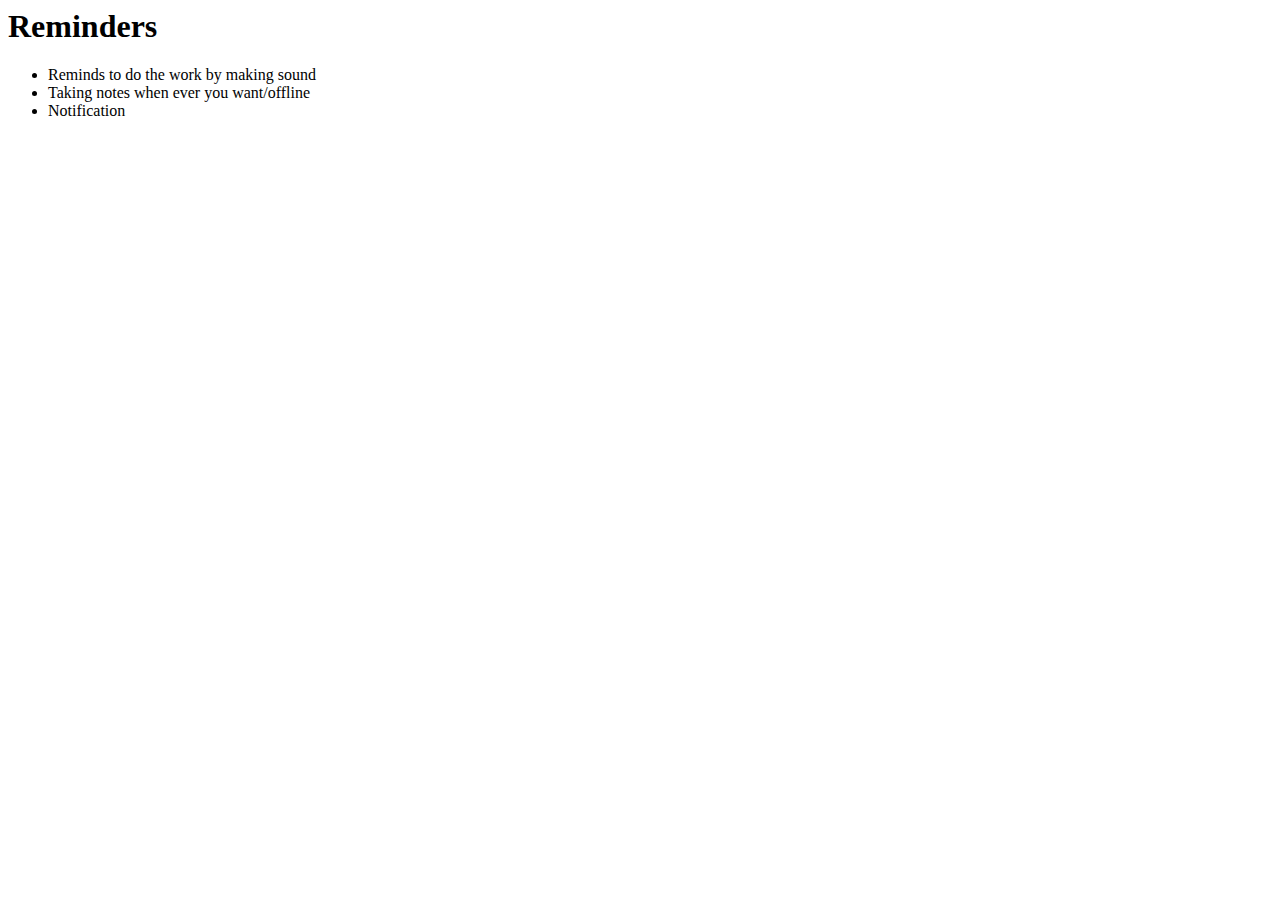
==== index.html @ e8bf7c82 "To-do-list" ====
<html>
    
    
    
    
    
    
    
    
<head><link rel="stylesheet" type="tex/css" src="style.css"/>

<script type="text/javascript" src="script.js"></script>
    
</head>



<body>

<h1>Reminders</h1>

<ul> <li>Reminds to do the work by making sound</li>  
     <li>Taking notes when ever you want/offline</li>
     <li>Notification</li>



</ul>    
    
    
    
    
    
</body>
    
    
    
    
    
    
    
    
    
    
    
</html>
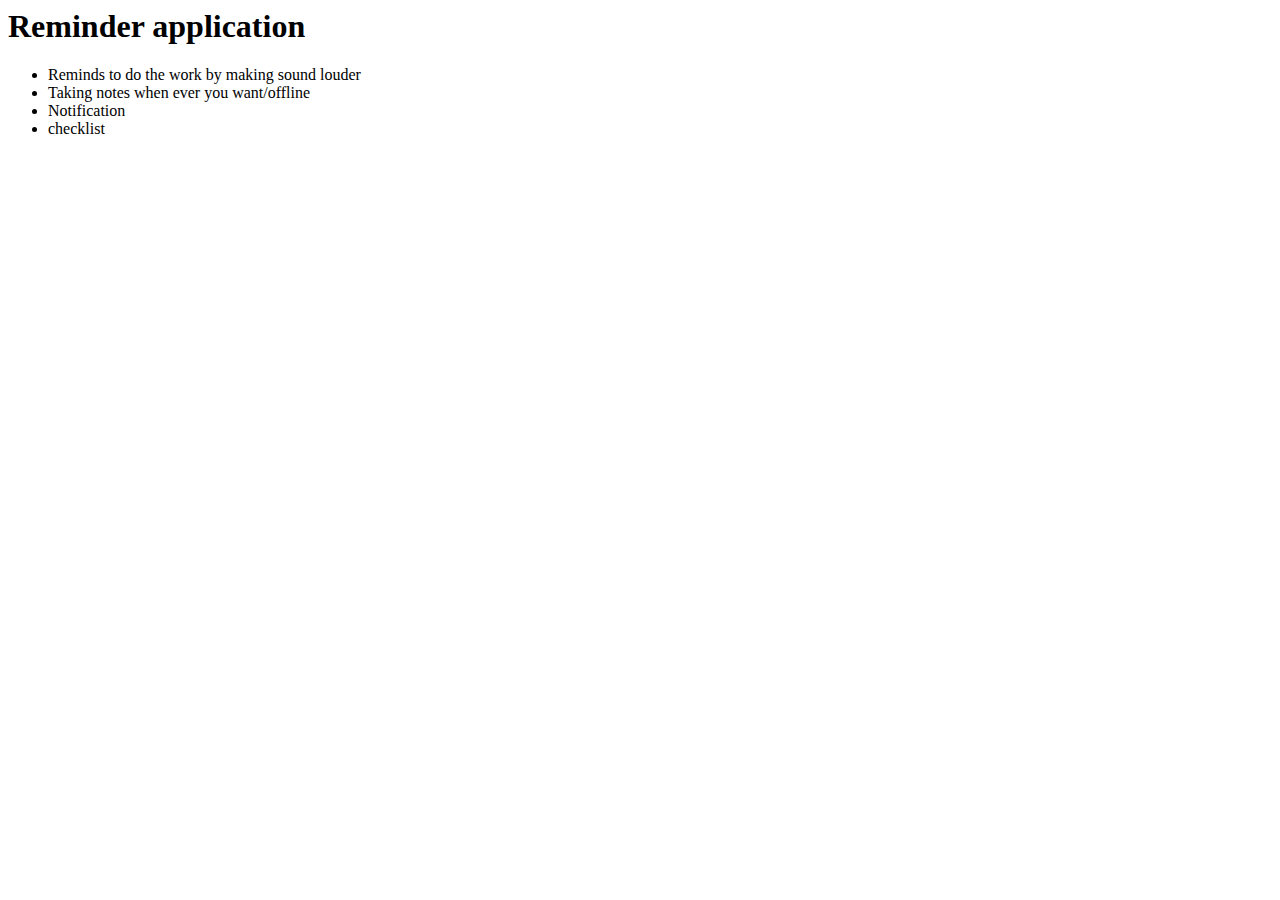
==== commit 2dcba967: "change title" ====
--- a/index.html
+++ b/index.html
@@ -1,6 +1,6 @@
 <html>
     
-    
+  <title>To do list application</title>  
     
     
     
@@ -17,12 +17,17 @@
 
 <body>
 
-<h1>Reminders</h1>
+<h1>Reminder application</h1> 
+        
+         
 
-<ul> <li>Reminds to do the work by making sound</li>  
+
+
+<ul> <li>Reminds to do the work by making sound louder</li>  
      <li>Taking notes when ever you want/offline</li>
      <li>Notification</li>
-
+     <li>checklist</li>
+     
 
 
 </ul>    
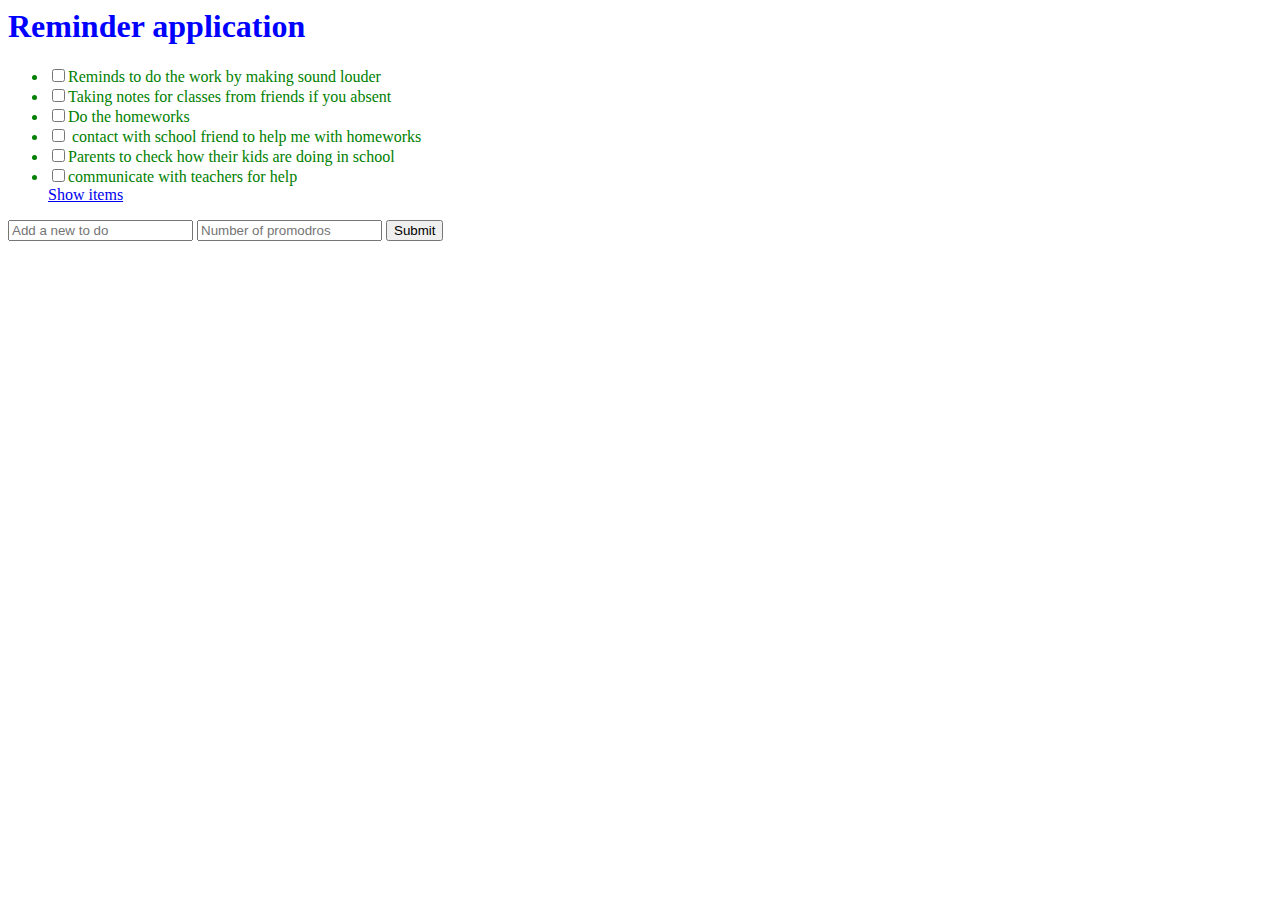
==== commit 62267580: "Show items" ====
--- a/index.html
+++ b/index.html
@@ -1,7 +1,7 @@
 <html>
     
   <title>To do list application</title>  
-    
+ <link rel="stylesheet" href="index.css" type="text/css" />   
     
     
     
@@ -23,15 +23,19 @@
 
 
 
-<ul> <li>Reminds to do the work by making sound louder</li>  
-     <li>Taking notes when ever you want/offline</li>
-     <li>Notification</li>
-     <li>checklist</li>
+<ul> <li><input type="checkbox" name=""/>Reminds to do the work by making sound louder</li>  
+     <li><input type="checkbox" name=""/>Taking notes for classes from friends if you absent</li>
+     <li><input type="checkbox" name=""/>Do the homeworks</li>
      
+     <li> <input type="checkbox" name=""/> contact with school friend to help me with homeworks </li>
+     <li> <input type="checkbox" name=""/>Parents to check how their kids are doing in school</li>
+     <li><input type="checkbox" name=""/>communicate with teachers for help</li>
+     <a href="show.html">Show items</a>
+</ul>    
+<input type="text" placeholder="Add a new to do"/>    
+<input type="number" placeholder= "Number of promodros"/>
+<input type="submit"/>
 
-
-</ul>    
-    
     
     
     
--- a/index.css
+++ b/index.css
@@ -0,0 +1,7 @@
+h1 {
+    color:Blue;
+}
+
+body {
+    color: green
+}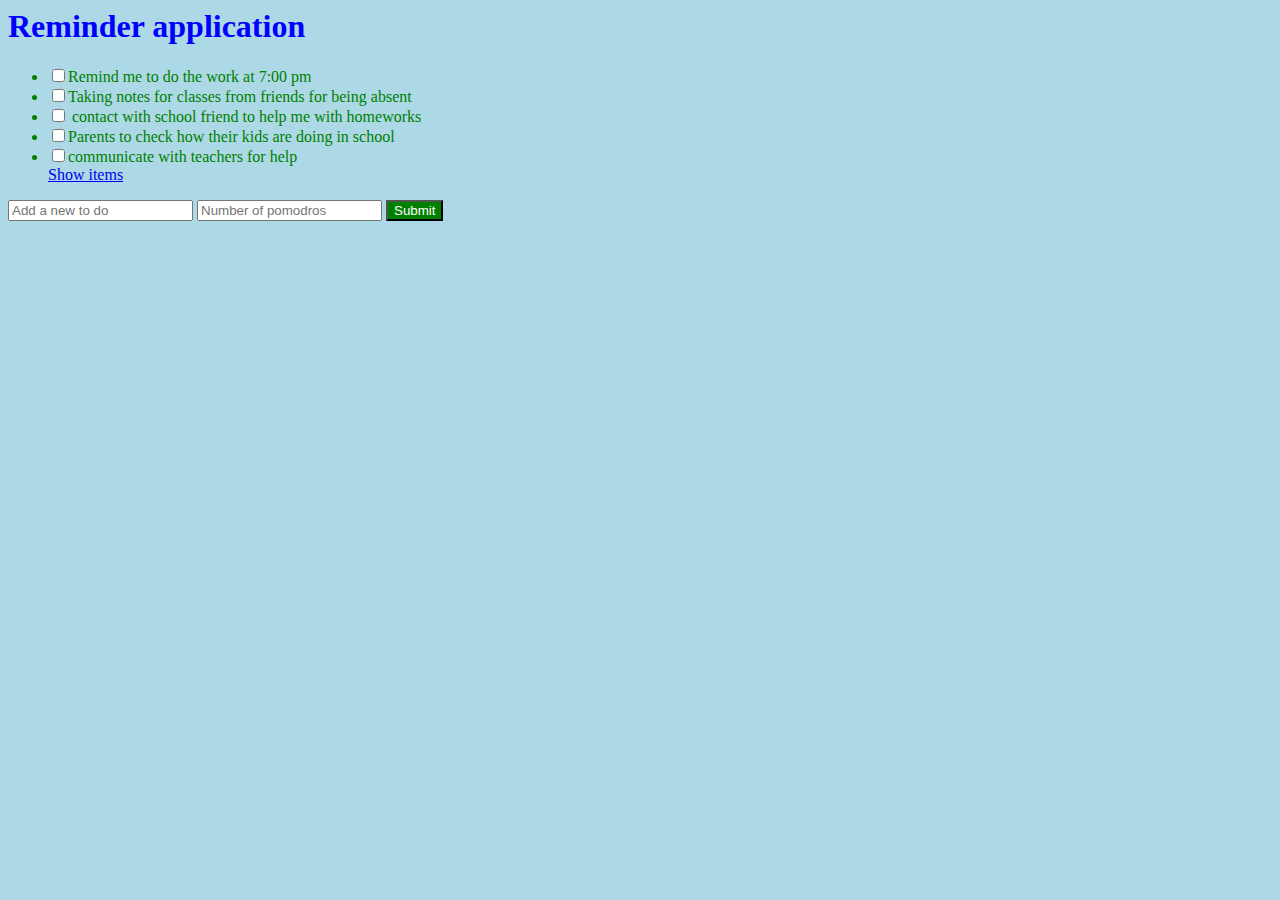
==== commit 3c2762ed: "my message" ====
--- a/index.html
+++ b/index.html
@@ -23,17 +23,15 @@
 
 
 
-<ul> <li><input type="checkbox" name=""/>Reminds to do the work by making sound louder</li>  
-     <li><input type="checkbox" name=""/>Taking notes for classes from friends if you absent</li>
-     <li><input type="checkbox" name=""/>Do the homeworks</li>
-     
-     <li> <input type="checkbox" name=""/> contact with school friend to help me with homeworks </li>
+<ul> <li><input type="checkbox" name=""/>Remind me to do the work at 7:00 pm</li>  
+     <li><input type="checkbox" name=""/>Taking notes for classes from friends for being absent</li>
+     <li><input type="checkbox" name=""/> contact with school friend to help me with homeworks </li>
      <li> <input type="checkbox" name=""/>Parents to check how their kids are doing in school</li>
      <li><input type="checkbox" name=""/>communicate with teachers for help</li>
      <a href="show.html">Show items</a>
 </ul>    
 <input type="text" placeholder="Add a new to do"/>    
-<input type="number" placeholder= "Number of promodros"/>
+<input type="number" placeholder= "Number of pomodros"/>
 <input type="submit"/>
 
     
--- a/index.css
+++ b/index.css
@@ -1,7 +1,32 @@
 h1 {
-    color:Blue;
+    color: Blue;
 }
 
 body {
-    color: green
+    color: green;
+}
+body {
+    background-color: lightblue;
+    
+}
+
+input[type="submit"] {
+    background-color: Green;
+    color: White;
+}
+
+span{
+    color: red;
+    font-size: 14px;
+    font-weight: bold;
+    background-color: silver
+    padding:10px 10px 10px 10px
+}
+
+#add-new-todo-button{
+    font-size: 20px;
+    color: #FFF;
+    outline:none;
+    border-style:none;
+    padding: 10px;
 }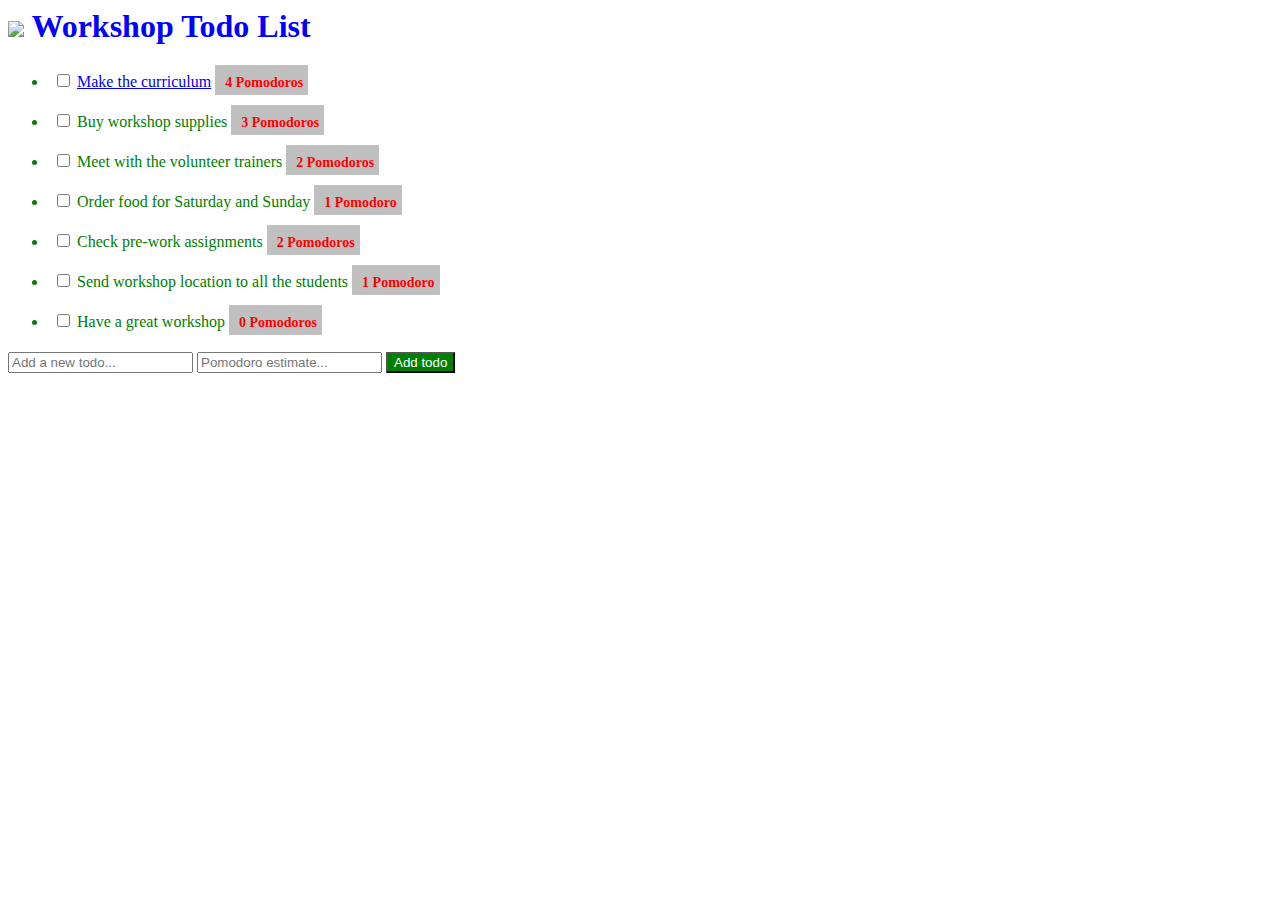
==== commit dad545a1: "my message" ====
--- a/index.html
+++ b/index.html
@@ -1,80 +1,60 @@
 <html>
-    
-  <title>To do list application</title>  
- <link rel="stylesheet" href="index.css" type="text/css" />   
-    
-    
-    
-    
-    
-<head><link rel="stylesheet" type="tex/css" src="style.css"/>
+  <head>
+    <title>Todo Index | Todo List Application</title>
+    <link rel="stylesheet" href="style.css" type="text/css" />
+    <link rel="stylesheet" href="index.css" type="text/css" />
+    <script src="https://ajax.googleapis.com/ajax/libs/jquery/3.2.1/jquery.min.js"></script>
+    <script type="text/javascript" src="index.js"></script>
+  </head>
 
-<script type="text/javascript" src="script.js"></script>
-    
-</head>
+  <body>
+    <h1>
+      <img class="company-logo" src="https://public.3.basecamp.com/p/iahgNshn1oKq98sWGf1q89Vo/uploads/511042491/download/CodeNow%20Logo.png"></img>
+      Workshop Todo List
+    </h1>
 
+    <ul class="card">
+      <li>
+        <input type="checkbox" name=""/>
+        <a href="show.html">Make the curriculum</a>
+        <span class="pomodoro-estimate">4 Pomodoros</span>
+      </li>
+      <li>
+        <input type="checkbox" name=""/>
+        Buy workshop supplies
+        <span class="pomodoro-estimate">3 Pomodoros</span>
+      </li>
+      <li>
+        <input type="checkbox" name=""/>
+        Meet with the volunteer trainers
+        <span class="pomodoro-estimate">2 Pomodoros</span>
+      </li>
+      <li>
+        <input type="checkbox" name=""/>
+        Order food for Saturday and Sunday
+        <span class="pomodoro-estimate">1 Pomodoro</span>
+      </li>
+      <li>
+        <input type="checkbox" name=""/>
+        Check pre-work assignments
+        <span class="pomodoro-estimate">2 Pomodoros</span>
+      </li>
+      <li>
+        <input type="checkbox" name=""/>
+        Send workshop location to all the students
+        <span class="pomodoro-estimate">1 Pomodoro</span>
+      </li>
+      <li>
+        <input type="checkbox" name=""/>
+        Have a great workshop
+        <span class="pomodoro-estimate">0 Pomodoros</span>
+      </li>
+    </ul>
 
-
-<body>
-
-<h1>Reminder application</h1> 
-        
-         
-
-
-
-<ul> <li><input type="checkbox" name=""/>Remind me to do the work at 7:00 pm</li>  
-     <li><input type="checkbox" name=""/>Taking notes for classes from friends for being absent</li>
-     <li><input type="checkbox" name=""/> contact with school friend to help me with homeworks </li>
-     <li> <input type="checkbox" name=""/>Parents to check how their kids are doing in school</li>
-     <li><input type="checkbox" name=""/>communicate with teachers for help</li>
-     <a href="show.html">Show items</a>
-</ul>    
-<input type="text" placeholder="Add a new to do"/>    
-<input type="number" placeholder= "Number of pomodros"/>
-<input type="submit"/>
-
-    
-    
-    
-    
-</body>
-    
-    
-    
-    
-    
-    
-    
-    
-    
-    
-    
-</html>
-
-
-
-
-
-
-
-
-
-
-
-
-
-
-
-
-
-
-
-
-
-
-
-
-
-
-
+    <div id="new-todo-block">
+      <input class="text-input" id="new-todo-description" type="text" placeholder="Add a new todo...">
+      <input class="text-input" id="new-pomodoro-estimate" type="number" placeholder="Pomodoro estimate...">
+      <input class="button" id="add-new-todo-button" type="submit" value="Add todo">
+    </div>
+  </body>
+</html>--- a/index.css
+++ b/index.css
@@ -6,7 +6,7 @@
     color: green;
 }
 body {
-    background-color: lightblue;
+    background-color:
     
 }
 
@@ -19,14 +19,25 @@
     color: red;
     font-size: 14px;
     font-weight: bold;
-    background-color: silver
-    padding:10px 10px 10px 10px
+    background-color: silver;
+    padding:10px 5px 5px 10px
+    
 }
 
-#add-new-todo-button{
+add-a-new-todo-button{
     font-size: 20px;
-    color: #FFF;
+    color: Yellow;
     outline:none;
     border-style:none;
     padding: 10px;
-}+}
+
+li{
+    margin-bottom:10px;
+    padding:5px;
+}
+li:hover{
+    background-color: lightgreen;
+    
+
+    
